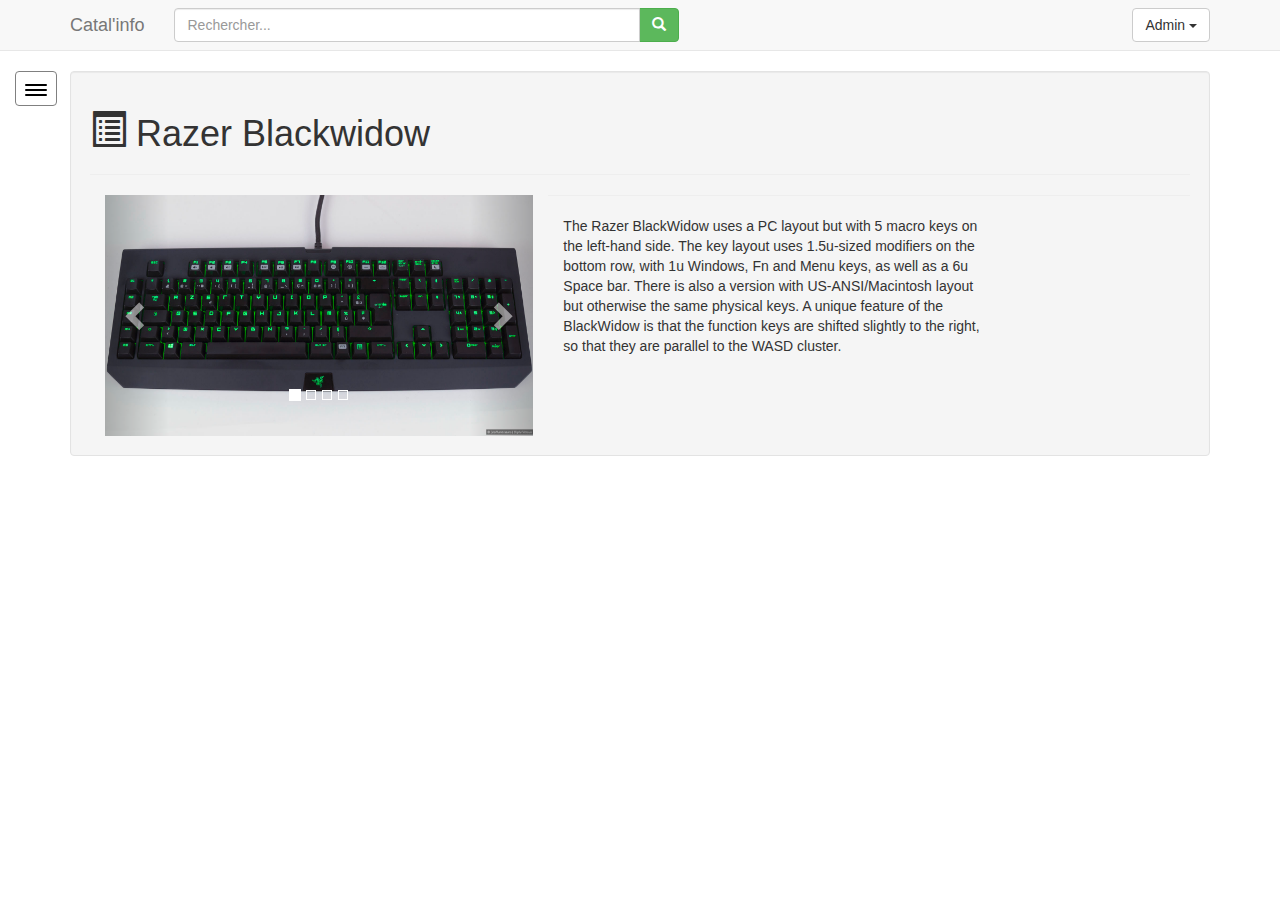
==== SEEMULLERJ_TPI_2015/detail.html @ d39cf009 "Correction commentaires & Début de la maquette du détail produit" ====
<!DOCTYPE html>
<html lang="en">
    <head>
        <meta charset="utf-8">
        <meta http-equiv="X-UA-Compatible" content="IE=edge">
        <meta name="viewport" content="width=device-width, initial-scale=1">
        <meta name="description" content="">
        <meta name="author" content="">
        <title>Catal'info</title>
        <link href="./css/bootstrap.min.css" rel="stylesheet">
        <link href="./css/style.css" rel="stylesheet">
        <link href="./css/font-awesome.css" rel="stylesheet">
        <style type="text/css"></style>
    </head>
    <body>
        <!-- NAVBAR -->
        <nav class="navbar navbar-default navbar-static-top" role="navigation">
            <div class="container">
                <div class="navbar-header">
                    <button type="button" class="navbar-toggle collapsed" data-toggle="collapse" data-target="#navbar" aria-controls="navbar">
                        <span class="sr-only">Toggle navigation</span>
                        <span class="icon-bar"></span>
                        <span class="icon-bar"></span>
                        <span class="icon-bar"></span>
                    </button>
                    <a class="navbar-brand" href="index.php">Catal'info</a>
                </div>

                <div id="navbar" class="navbar-collapse collapse" aria-expanded="false" style="height: 1px;">
                    <form class="navbar-form navbar-left">
                        <div class="input-group col-xs-12">
                            <input type="text" class="form-control" placeholder="Rechercher...">
                            <span class="input-group-btn">
                                <button class="btn btn-success" type="button"><span class="glyphicon glyphicon-search"></span></button>
                            </span>
                        </div>
                    </form>

                    <form class="navbar-form navbar-right" role="form">
                        <div class="btn-group">
                            <button type="button" class="btn btn-default dropdown-toggle" data-toggle="dropdown">
                                Admin <span class="caret"></span>
                            </button>
                            <ul class="dropdown-menu" role="menu">
                                <li><a href="#"><span class="glyphicon glyphicon-plus-sign"></span> Ajouter un produit</a></li>
                                <li><a href="logout.php"><span class="glyphicon glyphicon-log-out"></span> Se déconnecter</a></li>
                            </ul>
                        </div>
                    </form>
                </div>
            </div>
        </nav>        <div class="left">
            <div class="col-sm-2 col-md-2">
                <div class="mini-submenu">
                    <span class="icon-bar"></span>
                    <span class="icon-bar"></span>
                    <span class="icon-bar"></span>
                </div>
                <div class="list-group" style="display: none;">
                    <h4 class="list-group-item">
                        Recherche par catégorie
                        <span class="pull-right" id="slide-submenu">
                            <span class="glyphicon glyphicon-chevron-left"></span>
                        </span>
                    </h4>
                    <a href="#" class="list-group-item">
                        carte graphique
                    </a><a href="#" class="list-group-item">
                        carte mere
                    </a><a href="#" class="list-group-item">
                        ram
                    </a><a href="#" class="list-group-item">
                        boitier
                    </a><a href="#" class="list-group-item">
                        processeur
                    </a><a href="#" class="list-group-item">
                        clavier
                    </a><a href="#" class="list-group-item">
                        souris
                    </a><a href="#" class="list-group-item">
                        ecran
                    </a><a href="#" class="list-group-item">
                        carte son
                    </a><a href="#" class="list-group-item">
                        carte reseau
                    </a><a href="#" class="list-group-item">
                        disque dur
                    </a><a href="#" class="list-group-item">
                        lecteur cd
                    </a><a href="#" class="list-group-item">
                        ventilateur
                    </a><a href="#" class="list-group-item">
                        graveur cd
                    </a><a href="#" class="list-group-item">
                        cle usb
                    </a>                
                </div>        
            </div>
        </div>

        <!-- CONTAINER -->
        <div class="container">
            <div class="container-fluid">
                <!-- CONTAINER PANELS PRODUITS LES PLUS VUS-->
                <div class="row well">
                    <h1><span class="glyphicon glyphicon-list-alt"></span> Razer Blackwidow</h1>
                    <hr>
                    <div class="col-sm-5">
                        <div id="carousel-example-generic" class="carousel slide" data-ride="carousel">
                            <ol class="carousel-indicators">
                                <li data-target="#carousel-example-generic" data-slide-to="0" class="active"></li>
                                <li data-target="#carousel-example-generic" data-slide-to="1" class=""></li>
                                <li data-target="#carousel-example-generic" data-slide-to="2" class=""></li>
                                <li data-target="#carousel-example-generic" data-slide-to="3" class=""></li>
                            </ol>
                            <div class="carousel-inner" role="listbox">
                                <div class="item active">
                                    <img data-src="" alt="" src="img/blackwidow_1.jpg">
                                </div>
                                <div class="item">
                                    <img data-src="" alt="" src="img/blackwidow_2.jpg">
                                </div>
                                <div class="item">
                                    <img data-src="" alt="" src="img/blackwidow_3.jpg"> 
                                </div>
                                <div class="item">
                                    <img data-src="" alt="" src="img/blackwidow_4.jpg">
                                </div>
                            </div>
                            <a class="left carousel-control" href="#carousel-example-generic" role="button" data-slide="prev">
                                <span class="glyphicon glyphicon-chevron-left" aria-hidden="true"></span>
                                <span class="sr-only">Previous</span>
                            </a>
                            <a class="right carousel-control" href="#carousel-example-generic" role="button" data-slide="next">
                                <span class="glyphicon glyphicon-chevron-right" aria-hidden="true"></span>
                                <span class="sr-only">Next</span>
                            </a>
                        </div>
                    </div> 
                    <hr/>
                    <div class="col-sm-5">
                        <p>The Razer BlackWidow uses a PC layout but with 5 macro keys on the left-hand side. The key layout uses 1.5u-sized modifiers on the bottom row, with 1u Windows, Fn and Menu keys, as well as a 6u Space bar. There is also a version with US-ANSI/Macintosh layout but otherwise the same physical keys.

                            A unique feature of the BlackWidow is that the function keys are shifted slightly to the right, so that they are parallel to the WASD cluster.</p>     
                    </div>
                </div>
            </div>
        </div>

        <!-- Modal connexion -->
        <div class="modal fade" id="myModal" tabindex="-1" role="dialog" aria-labelledby="myModalLabel" aria-hidden="true">
            <div class="modal-dialog">
                <div class="modal-content">
                    <form class="form-signin" method="post" action="">
                        <div class="modal-header">
                            <button type="button" class="close" data-dismiss="modal" aria-label="Close"><span aria-hidden="true">×</span></button>
                            <h3 class="modal-title" id="myModalLabel">Connexion</h3>
                        </div>
                        <div class="modal-body">
                            <label class="">Pseudo:</label><input class="form-control" name="username" type="text" value="" placeholder="ex : ''Johndoe''"><br>
                            <label>Password :</label><input class="form-control" name="password" type="password"><br>
                        </div>
                        <div class="modal-footer">
                            <button type="button" class="btn btn-default" data-dismiss="modal">Fermer</button>
                            <input name="login" class="btn btn-success" type="submit" value="Se connecter">
                        </div>
                    </form>
                </div>
            </div>
        </div>

        <!-- Bootstrap core JavaScript
        ================================================== -->
        <script src="./js/jquery.min.js"></script>
        <script src="./js/bootstrap.min.js"></script>
        <script src="js/dropdown.js"></script>
    </body>
</html>
---- SEEMULLERJ_TPI_2015/css/style.css ----
.mini-submenu{
    display:block;  
    background-color: white;  
    border: 1px solid gray;
    border-radius: 4px;
    padding: 9px;  
    width: 42px;
    z-index: 1;
    position: absolute;
    margin-bottom: 20px;
}

.mini-submenu:hover{
    cursor: pointer;
}

.mini-submenu .icon-bar {
    border-radius: 1px;
    display: block;
    height: 2px;
    width: 22px;
    margin-top: 3px;
}

.mini-submenu .icon-bar {
    background-color: black;
}

#slide-submenu{
    display: inline-block;
    padding: 0 8px;
    border-radius: 4px;
    cursor: pointer;
}

.pull-right{
    background-color: #ADADAD;
    color: white;
}

.pull-right:hover{
    background-color: #CCCCCC;
    color: white;
}

.list-group{
    position: absolute;
    min-width: 270px;
    z-index: 1;
}

.col-xs-12 {
    width: 225%;
}

.carousel-indicators li{
    border-radius: 0;
}

/* Quand on passe en mode mobile, on change les propriétés suivantes */
@media (max-width: 767px) {
    .list-group{
        position: relative;
    }

    .mini-submenu{
        position: relative;
    }

    .col-xs-12 {
        width: 100%;
    }
}
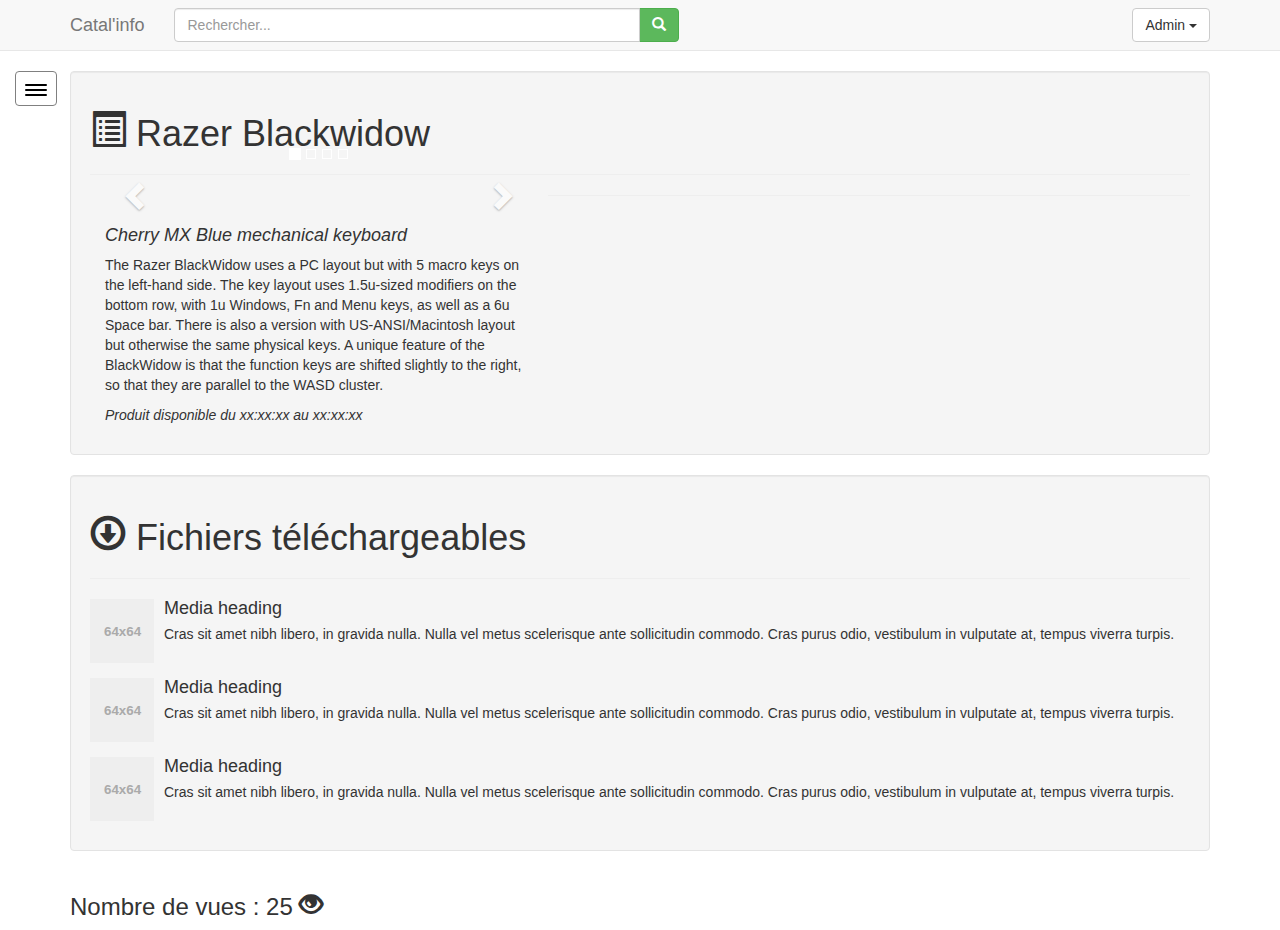
==== commit 8034e5c0: "Affichage produit détaillé quasi fonctionnel 	+ Affichage images, Titre, Marque et Description du pr" ====
--- a/SEEMULLERJ_TPI_2015/detail.html
+++ b/SEEMULLERJ_TPI_2015/detail.html
@@ -139,10 +139,56 @@
                     </div> 
                     <hr/>
                     <div class="col-sm-5">
+                        <h4><i>Cherry MX Blue mechanical keyboard</i></h4>
                         <p>The Razer BlackWidow uses a PC layout but with 5 macro keys on the left-hand side. The key layout uses 1.5u-sized modifiers on the bottom row, with 1u Windows, Fn and Menu keys, as well as a 6u Space bar. There is also a version with US-ANSI/Macintosh layout but otherwise the same physical keys.
 
                             A unique feature of the BlackWidow is that the function keys are shifted slightly to the right, so that they are parallel to the WASD cluster.</p>     
+                        <p><i>Produit disponible du xx:xx:xx au xx:xx:xx</i></p>
                     </div>
+                </div>
+                <div class="row well">
+                    <h1><span class="glyphicon glyphicon-download"></span> Fichiers téléchargeables</h1>
+                    <hr>
+                    <div class="media">
+                        <ul class="media-list">
+                            <li class="media">
+                                <div class="media-left">
+                                    <a href="#">
+                                        <img class="media-object" data-src="holder.js/64x64" alt="64x64" src="[data-uri]" data-holder-rendered="true" style="width: 64px; height: 64px;">
+                                    </a>
+                                </div>
+                                <div class="media-body">
+                                    <h4 class="media-heading" id="media-heading">Media heading<a class="anchorjs-link" href="#media-heading"><span class="anchorjs-icon"></span></a></h4>
+                                    <p>Cras sit amet nibh libero, in gravida nulla. Nulla vel metus scelerisque ante sollicitudin commodo. Cras purus odio, vestibulum in vulputate at, tempus viverra turpis.</p>
+                                </div>
+                            </li>
+                            <li class="media">
+                                <div class="media-left">
+                                    <a href="#">
+                                        <img class="media-object" data-src="holder.js/64x64" alt="64x64" src="[data-uri]" data-holder-rendered="true" style="width: 64px; height: 64px;">
+                                    </a>
+                                </div>
+                                <div class="media-body">
+                                    <h4 class="media-heading" id="media-heading">Media heading<a class="anchorjs-link" href="#media-heading"><span class="anchorjs-icon"></span></a></h4>
+                                    <p>Cras sit amet nibh libero, in gravida nulla. Nulla vel metus scelerisque ante sollicitudin commodo. Cras purus odio, vestibulum in vulputate at, tempus viverra turpis.</p>
+                                </div>
+                            </li>
+                            <li class="media">
+                                <div class="media-left">
+                                    <a href="#">
+                                        <img class="media-object" data-src="holder.js/64x64" alt="64x64" src="[data-uri]" data-holder-rendered="true" style="width: 64px; height: 64px;">
+                                    </a>
+                                </div>
+                                <div class="media-body">
+                                    <h4 class="media-heading" id="media-heading">Media heading<a class="anchorjs-link" href="#media-heading"><span class="anchorjs-icon"></span></a></h4>
+                                    <p>Cras sit amet nibh libero, in gravida nulla. Nulla vel metus scelerisque ante sollicitudin commodo. Cras purus odio, vestibulum in vulputate at, tempus viverra turpis.</p>
+                                </div>
+                            </li>
+                        </ul>
+                    </div>
+                </div>
+                <div class="row">
+                    <h3>Nombre de vues : 25 <span class="glyphicon glyphicon-eye-open"></span></h3>
                 </div>
             </div>
         </div>
--- a/SEEMULLERJ_TPI_2015/css/style.css
+++ b/SEEMULLERJ_TPI_2015/css/style.css
@@ -57,6 +57,18 @@
     border-radius: 0;
 }
 
+.carousel-inner{
+    max-height: 250px;
+}
+
+.red{
+    color: #FF6961;
+}
+
+.green{
+    color: #23BA7E;
+}
+
 /* Quand on passe en mode mobile, on change les propriétés suivantes */
 @media (max-width: 767px) {
     .list-group{
